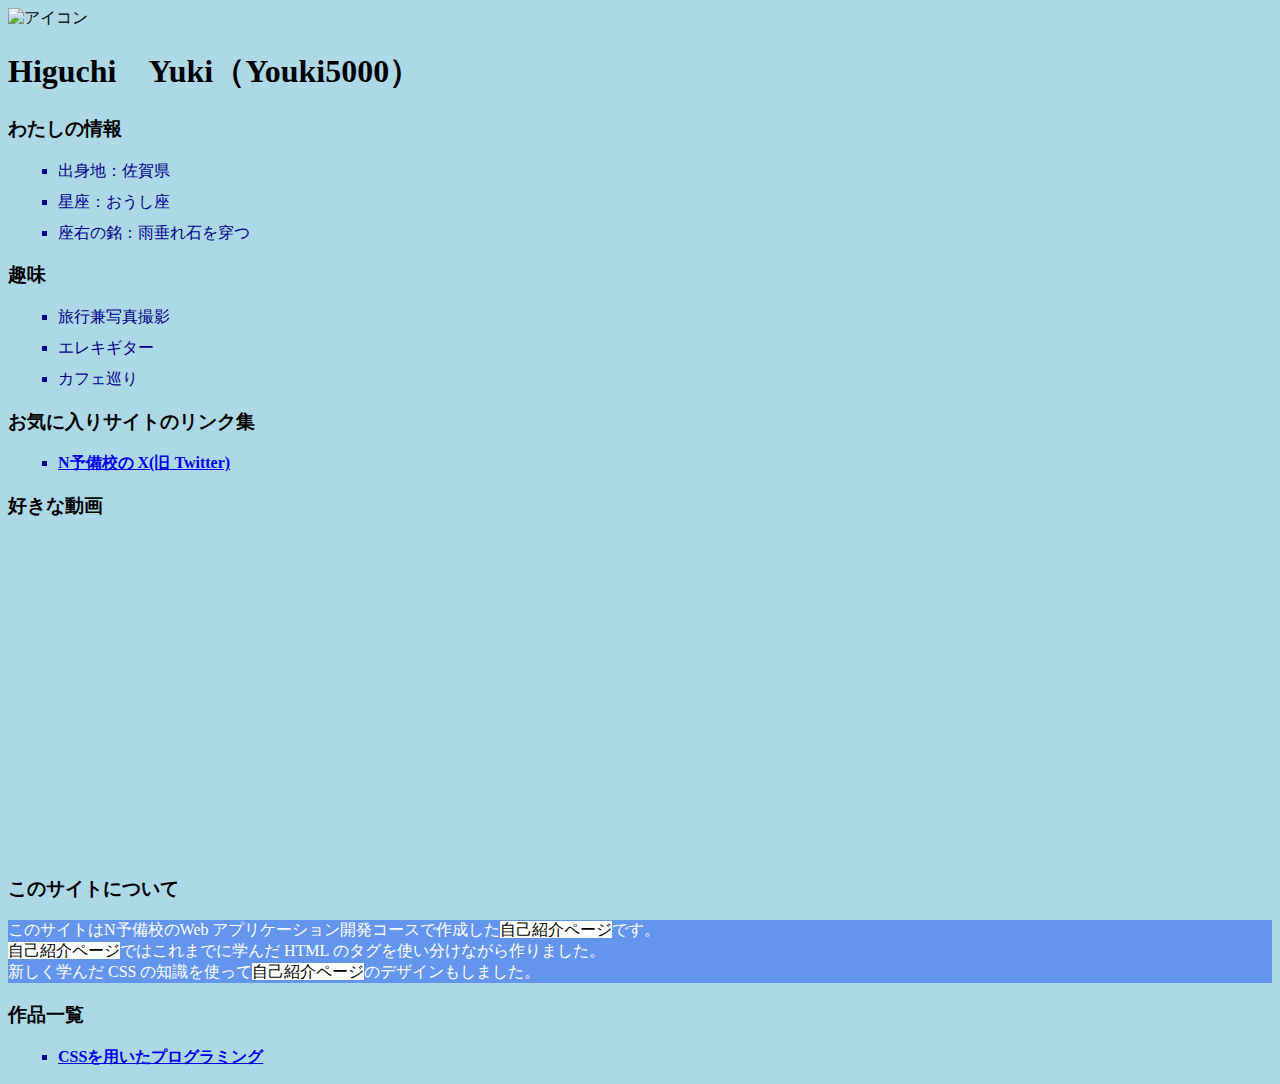
==== index.html @ d0a5d81f "Update index.html" ====
<!DOCTYPE html>
<html lang="ja">
<head>
  <meta charset="UTF-8">
  <meta name="viewport" content="width=device-width, initial-scale=1.0">
  <title>Youki5000の自己紹介</title>
  <link rel="stylesheet" href="self-introduction.css">
</head>
<body>
  <img src="https://progedu.github.io/forum-ranking/assets/images/logo-n.svg" alt="アイコン">
  <h1>Higuchi　Yuki（Youki5000）</h1>

  <h3>わたしの情報</h3>
  <ul>
    <li>出身地：佐賀県</li>
    <li>星座：おうし座</li>
    <li>座右の銘：雨垂れ石を穿つ</li>
  </ul>

  <h3>趣味</h3>
  <ul>
    <li>旅行兼写真撮影</li>
    <li>エレキギター</li>
    <li>カフェ巡り</li>
  </ul>

  <h3>お気に入りサイトのリンク集</h3>
  <ul>
    <li><a href="https://x.com/n_yobikou">N予備校の X(旧 Twitter)</a></li>
  </ul>

  <h3>好きな動画</h3>
  <iframe width="560" height="315" src="https://www.youtube.com/embed/WkqPh70G3gY?si=IoX0Ov5fbqO4Wqxn" title="YouTube video player" frameborder="0" allow="accelerometer; autoplay; clipboard-write; encrypted-media; gyroscope; picture-in-picture; web-share" allowfullscreen></iframe>

  <h3>このサイトについて</h3>
  <p>
    このサイトはN予備校のWeb アプリケーション開発コースで作成した<span>自己紹介ページ</span>です。<br>
    <span>自己紹介ページ</span>ではこれまでに学んだ HTML のタグを使い分けながら作りました。<br>
    新しく学んだ CSS の知識を使って<span>自己紹介ページ</span>のデザインもしました。
  </p>

  <h3>作品一覧</h3>
  <ul>
    <li><a href="https://youki5000.github.io/intro25/css-programming/css-programming.html">CSSを用いたプログラミング</a></li>
  </ul>  

</body>
</html>
---- self-introduction.css ----
body {
  background-color: lightblue;
}
li {
  list-style-type: square;
  margin: 10px;
  color: darkblue;
}
a {
  font-weight: bold;
}
p {
  color: white;
  background-color: cornflowerblue;
}
span {
  color: black;
  background-color: white;
}
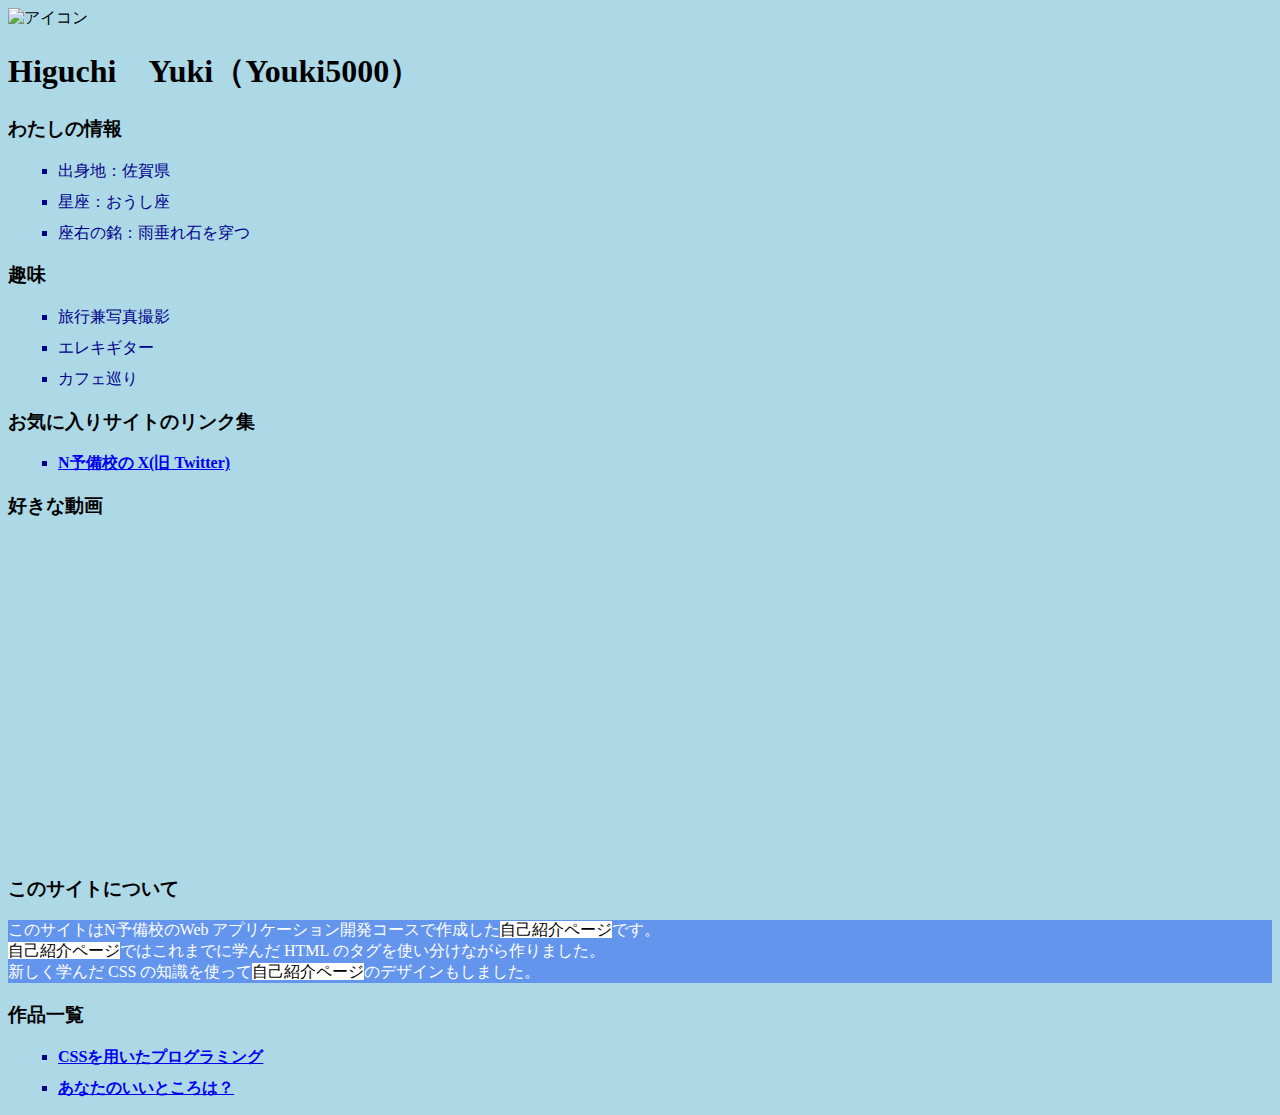
==== commit f517e999: "Update index.html" ====
--- a/index.html
+++ b/index.html
@@ -42,6 +42,7 @@
   <h3>作品一覧</h3>
   <ul>
     <li><a href="https://youki5000.github.io/intro25/css-programming/css-programming.html">CSSを用いたプログラミング</a></li>
+    <li><a href="https://youki5000.github.io/intro25/assessment/assessment.html">あなたのいいところは？</a></li>
   </ul>  
 
 </body>
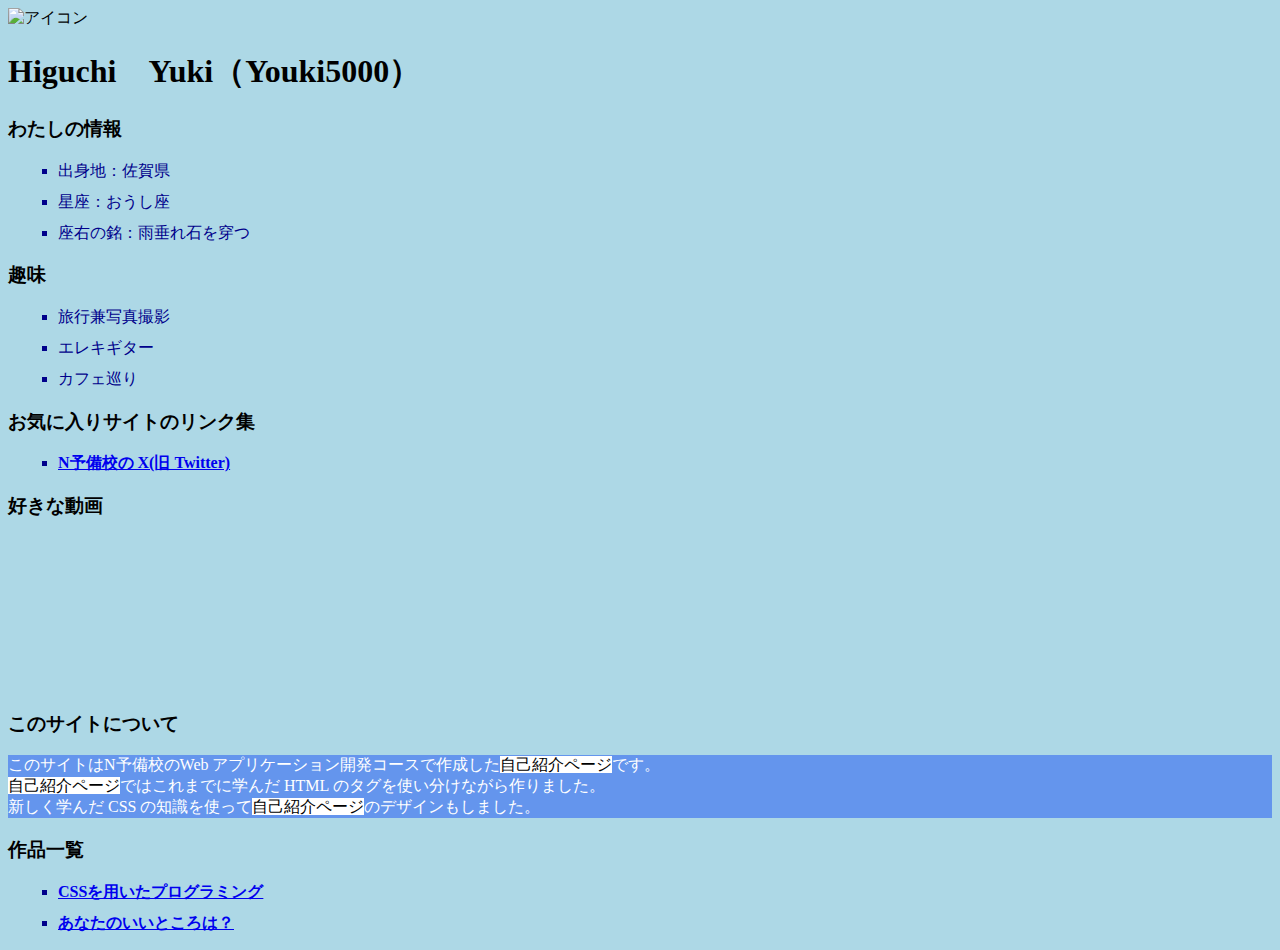
==== commit 8ef49af9: "Update index.html" ====
--- a/index.html
+++ b/index.html
@@ -7,43 +7,44 @@
   <link rel="stylesheet" href="self-introduction.css">
 </head>
 <body>
-  <img src="https://progedu.github.io/forum-ranking/assets/images/logo-n.svg" alt="アイコン">
-  <h1>Higuchi　Yuki（Youki5000）</h1>
+  <div class="container">
+    <img src="https://progedu.github.io/forum-ranking/assets/images/logo-n.svg" alt="アイコン" class="icon">
+    <h1>Higuchi　Yuki（Youki5000）</h1>
 
-  <h3>わたしの情報</h3>
-  <ul>
-    <li>出身地：佐賀県</li>
-    <li>星座：おうし座</li>
-    <li>座右の銘：雨垂れ石を穿つ</li>
-  </ul>
+    <h3>わたしの情報</h3>
+    <ul>
+      <li>出身地：佐賀県</li>
+      <li>星座：おうし座</li>
+      <li>座右の銘：雨垂れ石を穿つ</li>
+    </ul>
 
-  <h3>趣味</h3>
-  <ul>
-    <li>旅行兼写真撮影</li>
-    <li>エレキギター</li>
-    <li>カフェ巡り</li>
-  </ul>
+    <h3>趣味</h3>
+    <ul>
+      <li>旅行兼写真撮影</li>
+      <li>エレキギター</li>
+      <li>カフェ巡り</li>
+    </ul>
 
-  <h3>お気に入りサイトのリンク集</h3>
-  <ul>
-    <li><a href="https://x.com/n_yobikou">N予備校の X(旧 Twitter)</a></li>
-  </ul>
+    <h3>お気に入りサイトのリンク集</h3>
+    <ul>
+      <li><a href="https://x.com/n_yobikou">N予備校の X(旧 Twitter)</a></li>
+    </ul>
 
-  <h3>好きな動画</h3>
-  <iframe width="560" height="315" src="https://www.youtube.com/embed/WkqPh70G3gY?si=IoX0Ov5fbqO4Wqxn" title="YouTube video player" frameborder="0" allow="accelerometer; autoplay; clipboard-write; encrypted-media; gyroscope; picture-in-picture; web-share" allowfullscreen></iframe>
+    <h3>好きな動画</h3>
+    <iframe class="video" src="https://www.youtube.com/embed/WkqPh70G3gY?si=IoX0Ov5fbqO4Wqxn" title="YouTube video player" frameborder="0" allow="accelerometer; autoplay; clipboard-write; encrypted-media; gyroscope; picture-in-picture; web-share" allowfullscreen></iframe>
 
-  <h3>このサイトについて</h3>
-  <p>
-    このサイトはN予備校のWeb アプリケーション開発コースで作成した<span>自己紹介ページ</span>です。<br>
-    <span>自己紹介ページ</span>ではこれまでに学んだ HTML のタグを使い分けながら作りました。<br>
-    新しく学んだ CSS の知識を使って<span>自己紹介ページ</span>のデザインもしました。
-  </p>
+    <h3>このサイトについて</h3>
+    <p>
+      このサイトはN予備校のWeb アプリケーション開発コースで作成した<span>自己紹介ページ</span>です。<br>
+      <span>自己紹介ページ</span>ではこれまでに学んだ HTML のタグを使い分けながら作りました。<br>
+      新しく学んだ CSS の知識を使って<span>自己紹介ページ</span>のデザインもしました。
+    </p>
 
-  <h3>作品一覧</h3>
-  <ul>
-    <li><a href="https://youki5000.github.io/intro25/css-programming/css-programming.html">CSSを用いたプログラミング</a></li>
-    <li><a href="https://youki5000.github.io/intro25/assessment/assessment.html">あなたのいいところは？</a></li>
-  </ul>  
-
+    <h3>作品一覧</h3>
+    <ul>
+      <li><a href="https://youki5000.github.io/intro25/css-programming/css-programming.html">CSSを用いたプログラミング</a></li>
+      <li><a href="https://youki5000.github.io/intro25/assessment/assessment.html">あなたのいいところは？</a></li>
+    </ul>
+  </div>
 </body>
 </html>
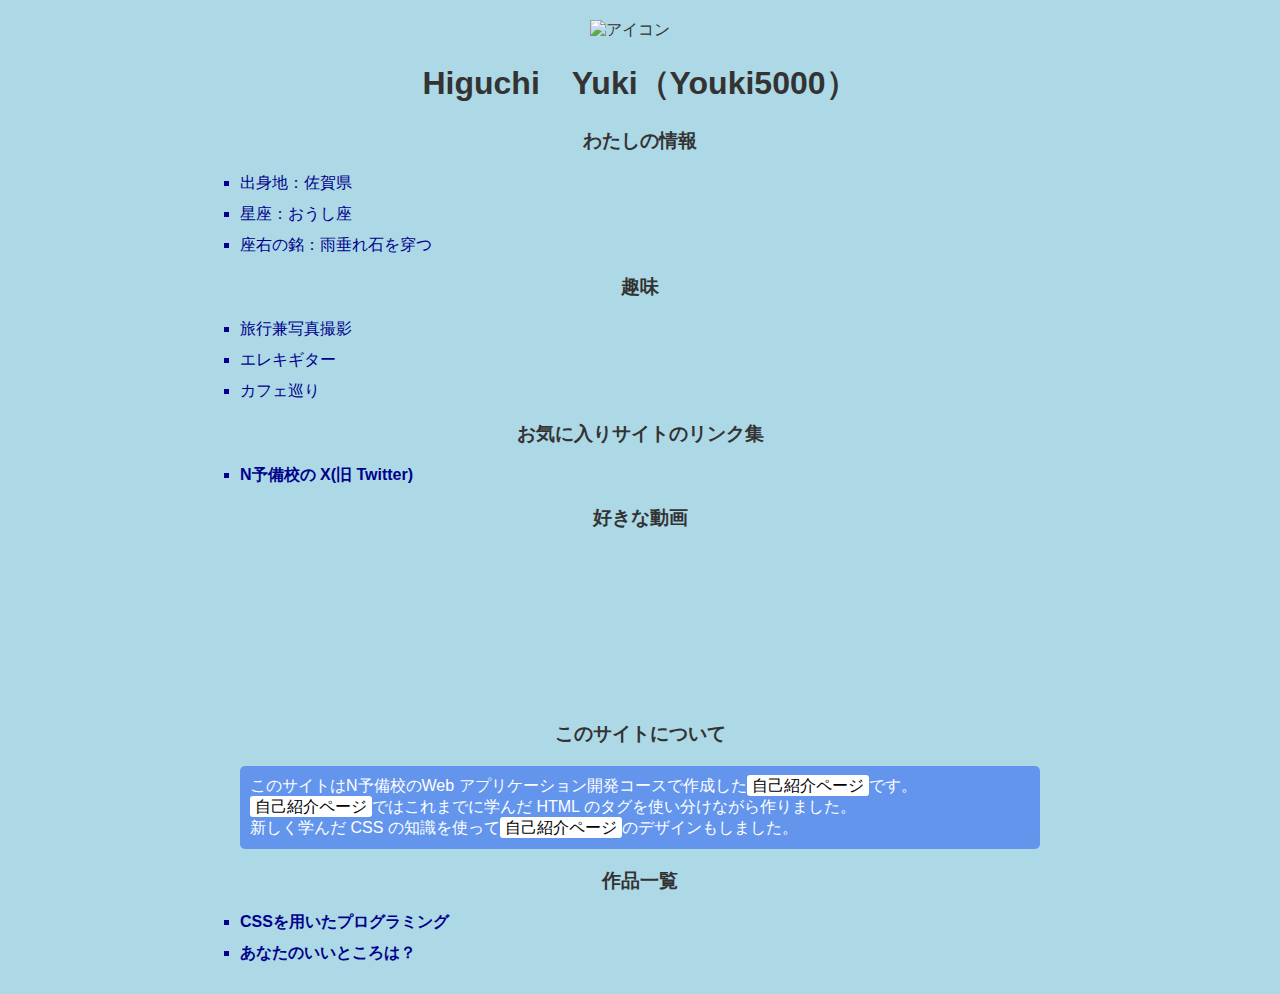
==== commit 0aaf948b: "Update index.html" ====
--- a/index.html
+++ b/index.html
@@ -11,40 +11,52 @@
     <img src="https://progedu.github.io/forum-ranking/assets/images/logo-n.svg" alt="アイコン" class="icon">
     <h1>Higuchi　Yuki（Youki5000）</h1>
 
-    <h3>わたしの情報</h3>
-    <ul>
-      <li>出身地：佐賀県</li>
-      <li>星座：おうし座</li>
-      <li>座右の銘：雨垂れ石を穿つ</li>
-    </ul>
+    <div class="section">
+      <h3>わたしの情報</h3>
+      <ul>
+        <li>出身地：佐賀県</li>
+        <li>星座：おうし座</li>
+        <li>座右の銘：雨垂れ石を穿つ</li>
+      </ul>
+    </div>
 
-    <h3>趣味</h3>
-    <ul>
-      <li>旅行兼写真撮影</li>
-      <li>エレキギター</li>
-      <li>カフェ巡り</li>
-    </ul>
+    <div class="section">
+      <h3>趣味</h3>
+      <ul>
+        <li>旅行兼写真撮影</li>
+        <li>エレキギター</li>
+        <li>カフェ巡り</li>
+      </ul>
+    </div>
 
-    <h3>お気に入りサイトのリンク集</h3>
-    <ul>
-      <li><a href="https://x.com/n_yobikou">N予備校の X(旧 Twitter)</a></li>
-    </ul>
+    <div class="section">
+      <h3>お気に入りサイトのリンク集</h3>
+      <ul>
+        <li><a href="https://x.com/n_yobikou">N予備校の X(旧 Twitter)</a></li>
+      </ul>
+    </div>
 
-    <h3>好きな動画</h3>
-    <iframe class="video" src="https://www.youtube.com/embed/WkqPh70G3gY?si=IoX0Ov5fbqO4Wqxn" title="YouTube video player" frameborder="0" allow="accelerometer; autoplay; clipboard-write; encrypted-media; gyroscope; picture-in-picture; web-share" allowfullscreen></iframe>
+    <div class="section">
+      <h3>好きな動画</h3>
+      <iframe class="video" src="https://www.youtube.com/embed/WkqPh70G3gY?si=IoX0Ov5fbqO4Wqxn" title="YouTube video player" frameborder="0" allow="accelerometer; autoplay; clipboard-write; encrypted-media; gyroscope; picture-in-picture; web-share" allowfullscreen></iframe>
+    </div>
 
-    <h3>このサイトについて</h3>
-    <p>
-      このサイトはN予備校のWeb アプリケーション開発コースで作成した<span>自己紹介ページ</span>です。<br>
-      <span>自己紹介ページ</span>ではこれまでに学んだ HTML のタグを使い分けながら作りました。<br>
-      新しく学んだ CSS の知識を使って<span>自己紹介ページ</span>のデザインもしました。
-    </p>
+    <div class="section">
+      <h3>このサイトについて</h3>
+      <p>
+        このサイトはN予備校のWeb アプリケーション開発コースで作成した<span>自己紹介ページ</span>です。<br>
+        <span>自己紹介ページ</span>ではこれまでに学んだ HTML のタグを使い分けながら作りました。<br>
+        新しく学んだ CSS の知識を使って<span>自己紹介ページ</span>のデザインもしました。
+      </p>
+    </div>
 
-    <h3>作品一覧</h3>
-    <ul>
-      <li><a href="https://youki5000.github.io/intro25/css-programming/css-programming.html">CSSを用いたプログラミング</a></li>
-      <li><a href="https://youki5000.github.io/intro25/assessment/assessment.html">あなたのいいところは？</a></li>
-    </ul>
+    <div class="section">
+      <h3>作品一覧</h3>
+      <ul>
+        <li><a href="https://youki5000.github.io/intro25/css-programming/css-programming.html">CSSを用いたプログラミング</a></li>
+        <li><a href="https://youki5000.github.io/intro25/assessment/assessment.html">あなたのいいところは？</a></li>
+      </ul>
+    </div>
   </div>
 </body>
 </html>
--- a/self-introduction.css
+++ b/self-introduction.css
@@ -1,19 +1,84 @@
 body {
   background-color: lightblue;
+  margin: 0;
+  font-family: Arial, sans-serif;
+  color: #333;
 }
-li {
+
+.container {
+  max-width: 800px;
+  margin: 0 auto;
+  padding: 20px;
+}
+
+.icon {
+  display: block;
+  margin: 0 auto 20px;
+  max-width: 100px;
+}
+
+h1, h3 {
+  text-align: center;
+}
+
+ul {
+  padding: 0;
   list-style-type: square;
-  margin: 10px;
+  margin: 10px 0;
+}
+
+ul li {
   color: darkblue;
+  margin: 10px 0;
 }
+
 a {
   font-weight: bold;
+  color: darkblue;
+  text-decoration: none;
 }
+
+a:hover {
+  text-decoration: underline;
+}
+
 p {
   color: white;
   background-color: cornflowerblue;
+  padding: 10px;
+  border-radius: 5px;
 }
+
 span {
   color: black;
   background-color: white;
+  padding: 2px 5px;
+  border-radius: 3px;
 }
+
+.video {
+  display: block;
+  max-width: 100%;
+  height: auto;
+  margin: 20px auto;
+}
+
+/* Responsive Design */
+@media (max-width: 600px) {
+  body {
+    font-size: 14px;
+  }
+
+  .container {
+    padding: 10px;
+  }
+
+  .icon {
+    max-width: 80px;
+  }
+
+  .video {
+    width: 100%;
+    height: auto;
+  }
+}
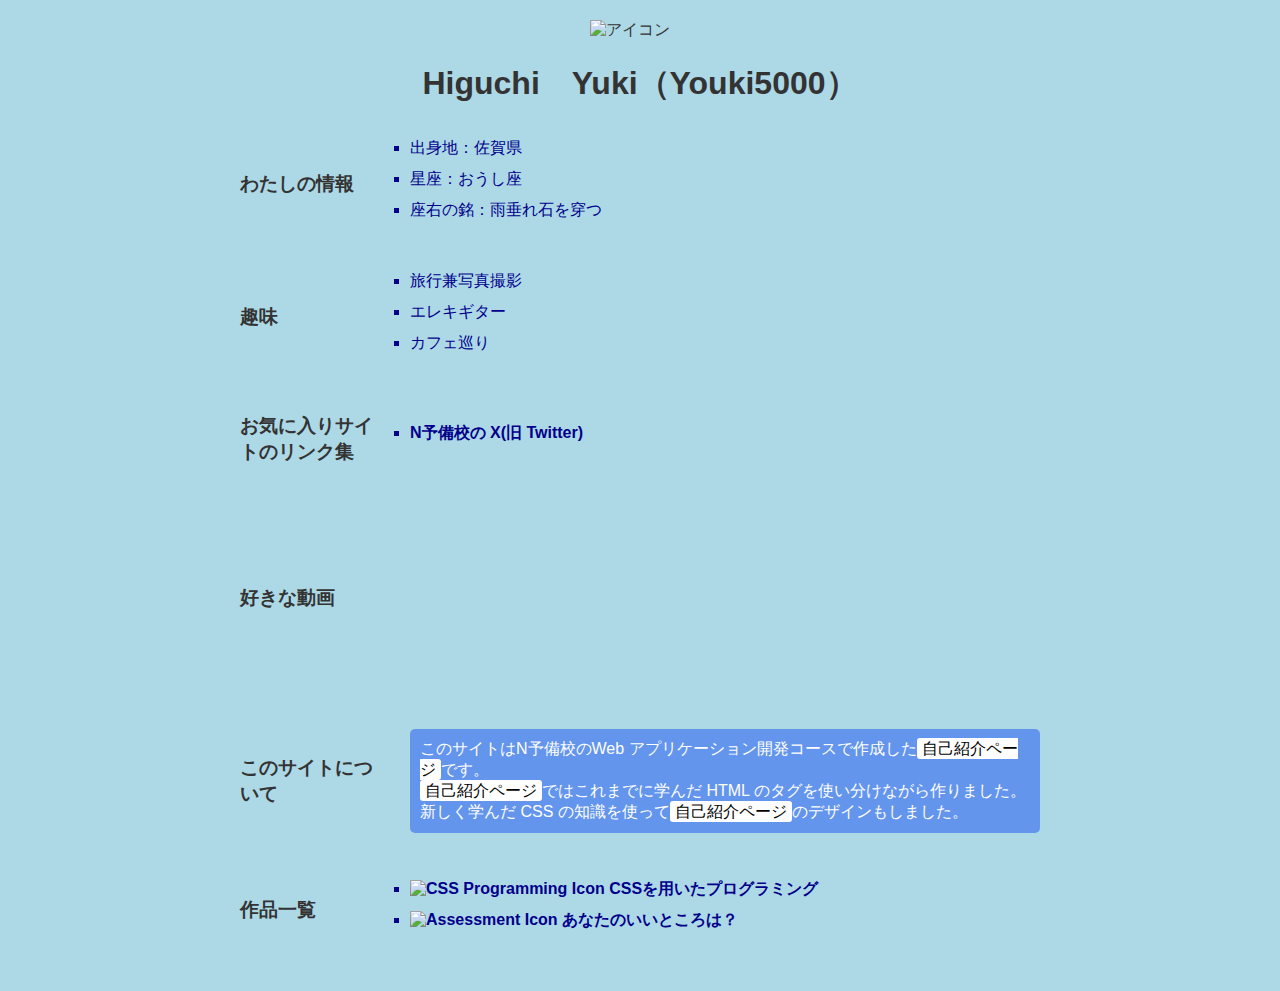
==== commit ef101f0b: "Update index.html" ====
--- a/index.html
+++ b/index.html
@@ -52,9 +52,19 @@
 
     <div class="section">
       <h3>作品一覧</h3>
-      <ul>
-        <li><a href="https://youki5000.github.io/intro25/css-programming/css-programming.html">CSSを用いたプログラミング</a></li>
-        <li><a href="https://youki5000.github.io/intro25/assessment/assessment.html">あなたのいいところは？</a></li>
+      <ul class="project-list">
+        <li>
+          <a href="https://youki5000.github.io/intro25/css-programming/css-programming.html">
+            <img src="file-db04SFvbui4usDhwaPqw1dZH" alt="CSS Programming Icon" class="project-icon">
+            CSSを用いたプログラミング
+          </a>
+        </li>
+        <li>
+          <a href="https://youki5000.github.io/intro25/assessment/assessment.html">
+            <img src="file-slX2I4vDsQmLkRb9ASaRFmtA" alt="Assessment Icon" class="project-icon">
+            あなたのいいところは？
+          </a>
+        </li>
       </ul>
     </div>
   </div>
--- a/self-introduction.css
+++ b/self-introduction.css
@@ -19,6 +19,10 @@
 
 h1, h3 {
   text-align: center;
+}
+
+.section {
+  margin-bottom: 20px;
 }
 
 ul {
@@ -63,6 +67,28 @@
   margin: 20px auto;
 }
 
+@media (min-width: 600px) {
+  .section {
+    display: flex;
+    justify-content: space-between;
+    align-items: center;
+  }
+
+  .section ul, .section p {
+    flex: 1;
+    margin-left: 20px;
+  }
+
+  .section ul {
+    margin-top: 0;
+  }
+
+  h3 {
+    flex: 0 0 150px;
+    text-align: left;
+  }
+}
+
 /* Responsive Design */
 @media (max-width: 600px) {
   body {
@@ -81,4 +107,16 @@
     width: 100%;
     height: auto;
   }
+
+  .section {
+    display: block;
+  }
+
+  .section h3 {
+    text-align: center;
+  }
+
+  .section ul, .section p {
+    margin-left: 0;
+  }
 }
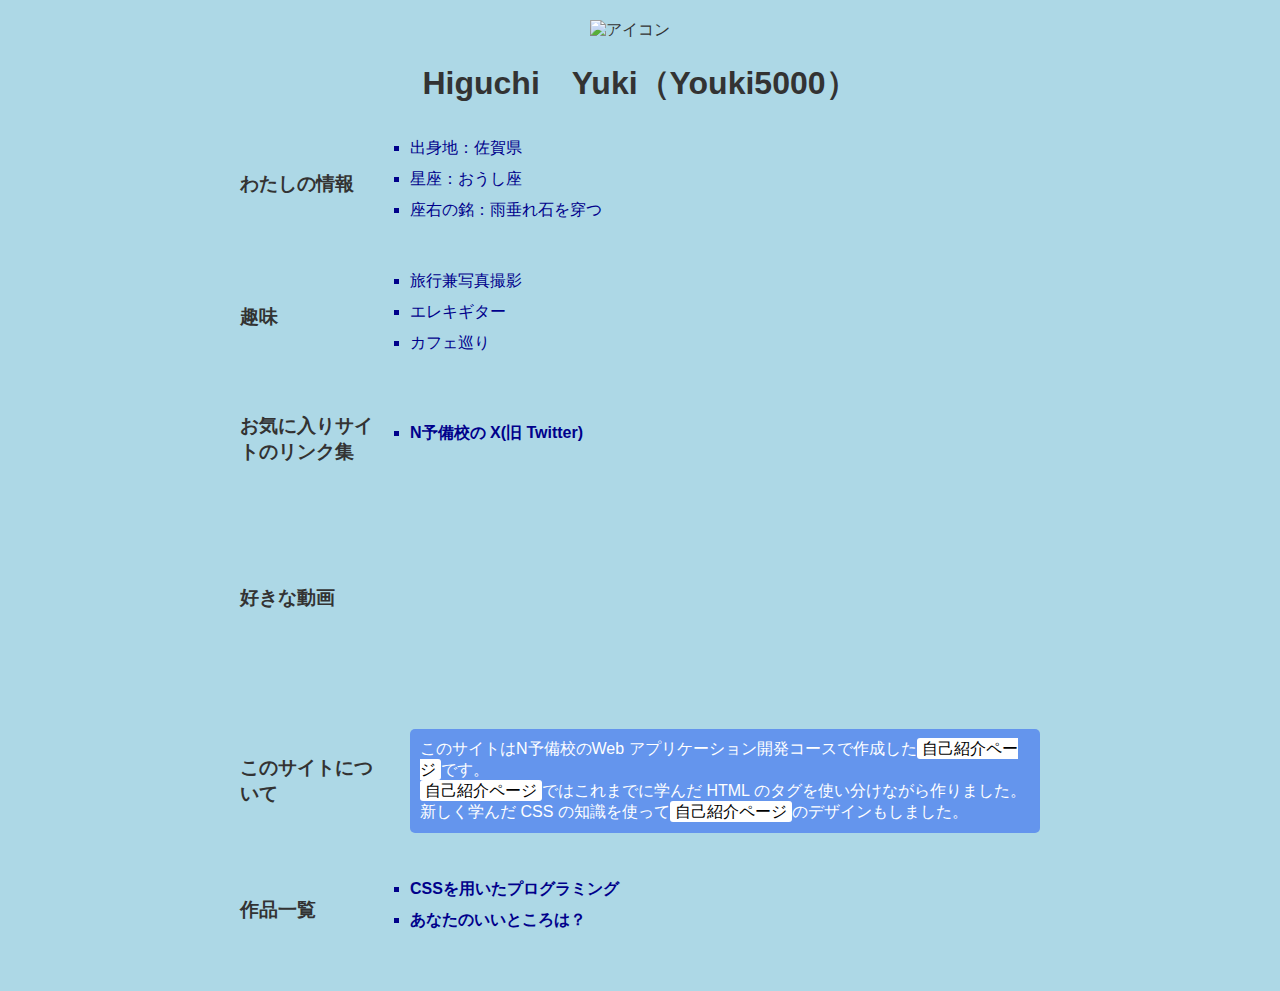
==== commit 8a4915ee: "Update index.html" ====
--- a/index.html
+++ b/index.html
@@ -52,19 +52,9 @@
 
     <div class="section">
       <h3>作品一覧</h3>
-      <ul class="project-list">
-        <li>
-          <a href="https://youki5000.github.io/intro25/css-programming/css-programming.html">
-            <img src="file-db04SFvbui4usDhwaPqw1dZH" alt="CSS Programming Icon" class="project-icon">
-            CSSを用いたプログラミング
-          </a>
-        </li>
-        <li>
-          <a href="https://youki5000.github.io/intro25/assessment/assessment.html">
-            <img src="file-slX2I4vDsQmLkRb9ASaRFmtA" alt="Assessment Icon" class="project-icon">
-            あなたのいいところは？
-          </a>
-        </li>
+      <ul>
+        <li><a href="https://youki5000.github.io/intro25/css-programming/css-programming.html">CSSを用いたプログラミング</a></li>
+        <li><a href="https://youki5000.github.io/intro25/assessment/assessment.html">あなたのいいところは？</a></li>
       </ul>
     </div>
   </div>
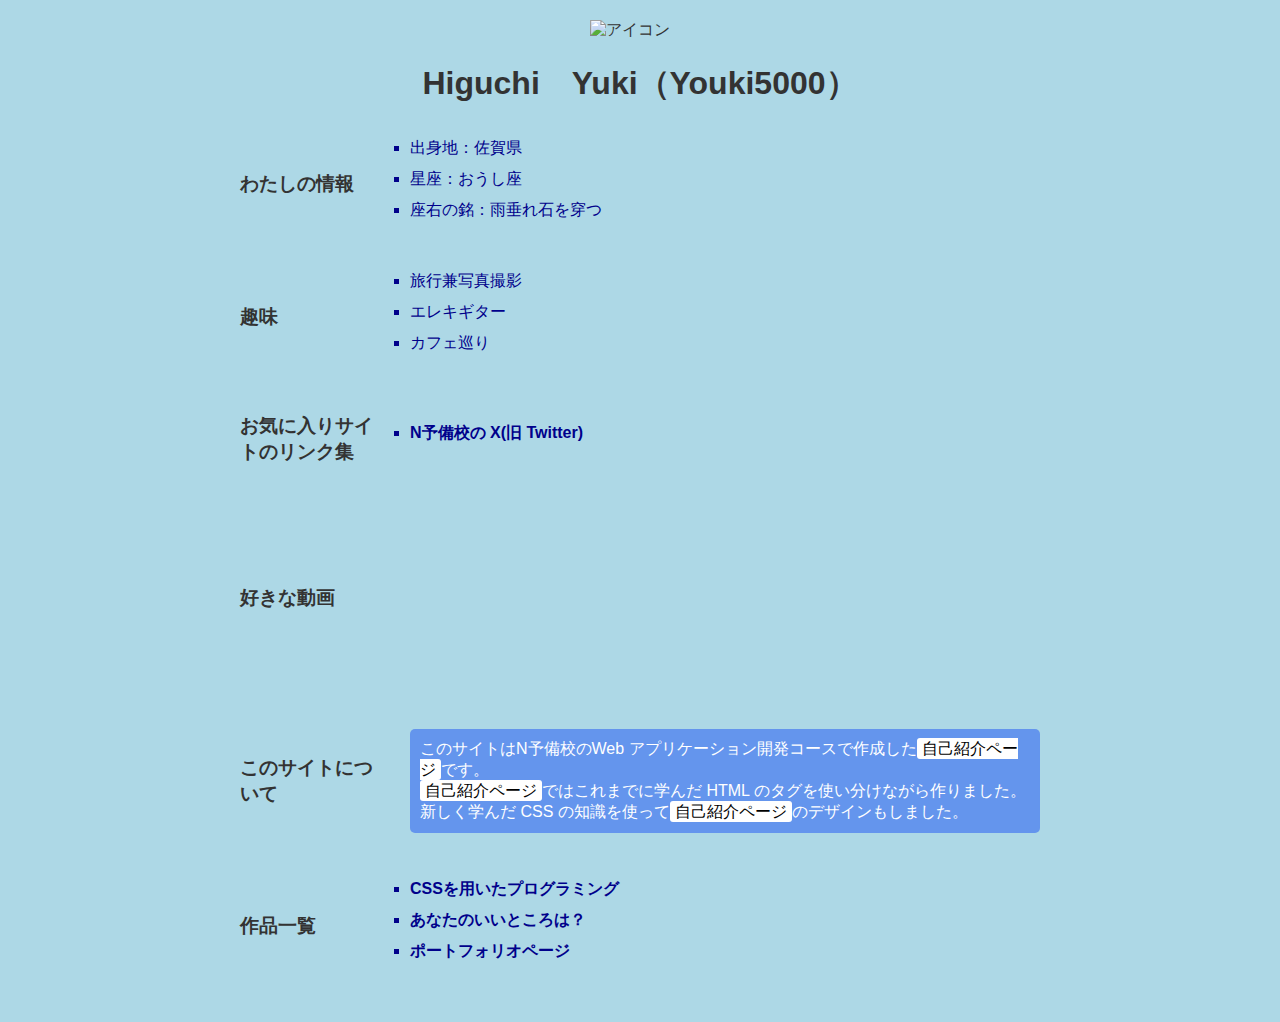
==== commit 98bd962c: "Update index.html" ====
--- a/index.html
+++ b/index.html
@@ -55,6 +55,7 @@
       <ul>
         <li><a href="https://youki5000.github.io/intro25/css-programming/css-programming.html">CSSを用いたプログラミング</a></li>
         <li><a href="https://youki5000.github.io/intro25/assessment/assessment.html">あなたのいいところは？</a></li>
+        <li><a href="https://youki5000.github.io/intro25/portfolio/portfolio.html">ポートフォリオページ</a></li>
       </ul>
     </div>
   </div>
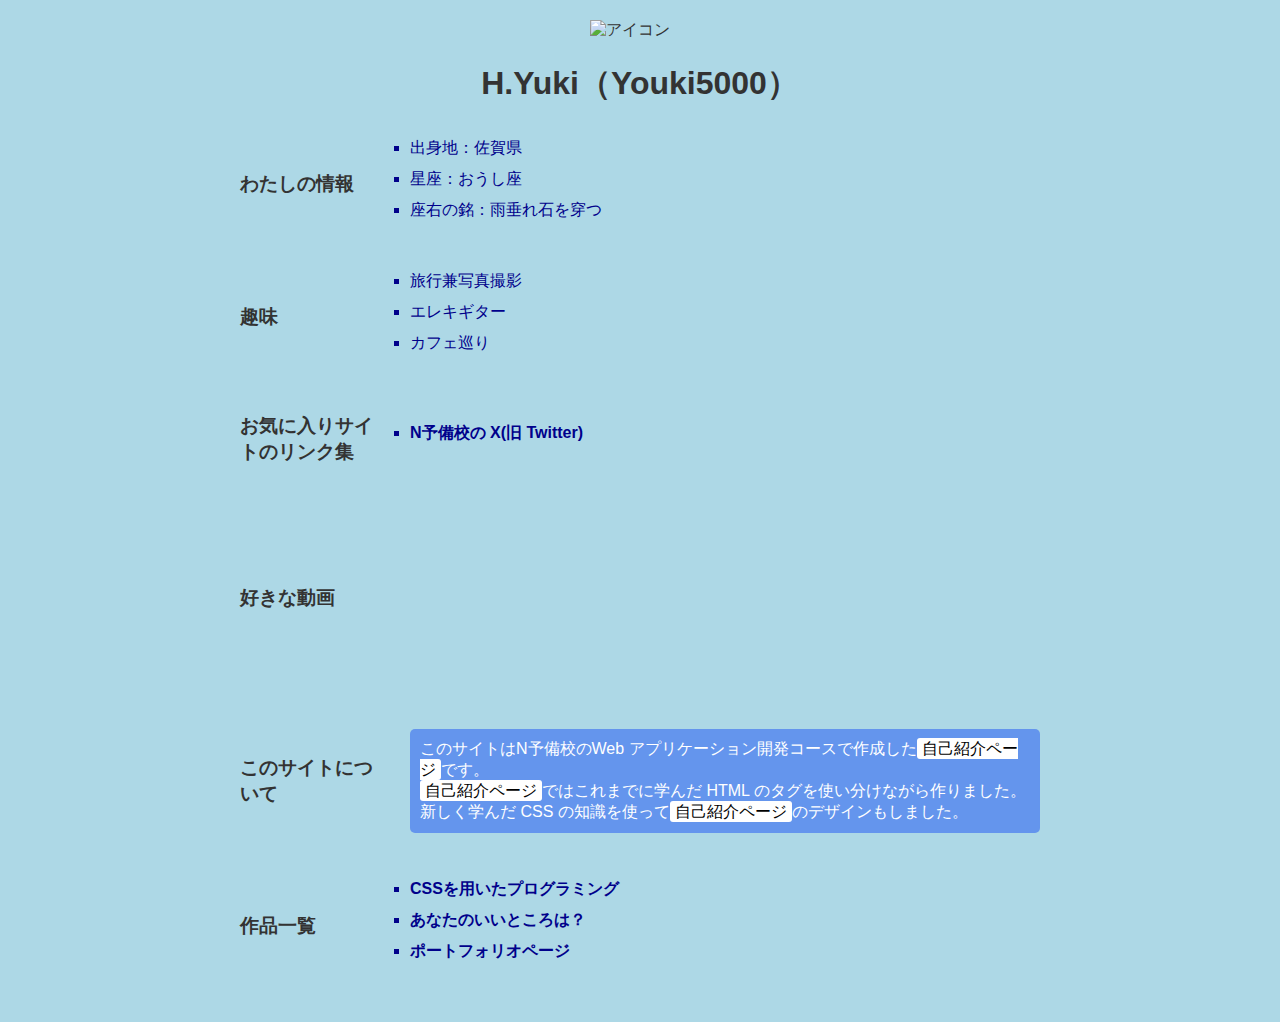
==== commit 4cebbc53: "Update index.html" ====
--- a/index.html
+++ b/index.html
@@ -9,7 +9,7 @@
 <body>
   <div class="container">
     <img src="https://progedu.github.io/forum-ranking/assets/images/logo-n.svg" alt="アイコン" class="icon">
-    <h1>Higuchi　Yuki（Youki5000）</h1>
+    <h1>H.Yuki（Youki5000）</h1>
 
     <div class="section">
       <h3>わたしの情報</h3>
